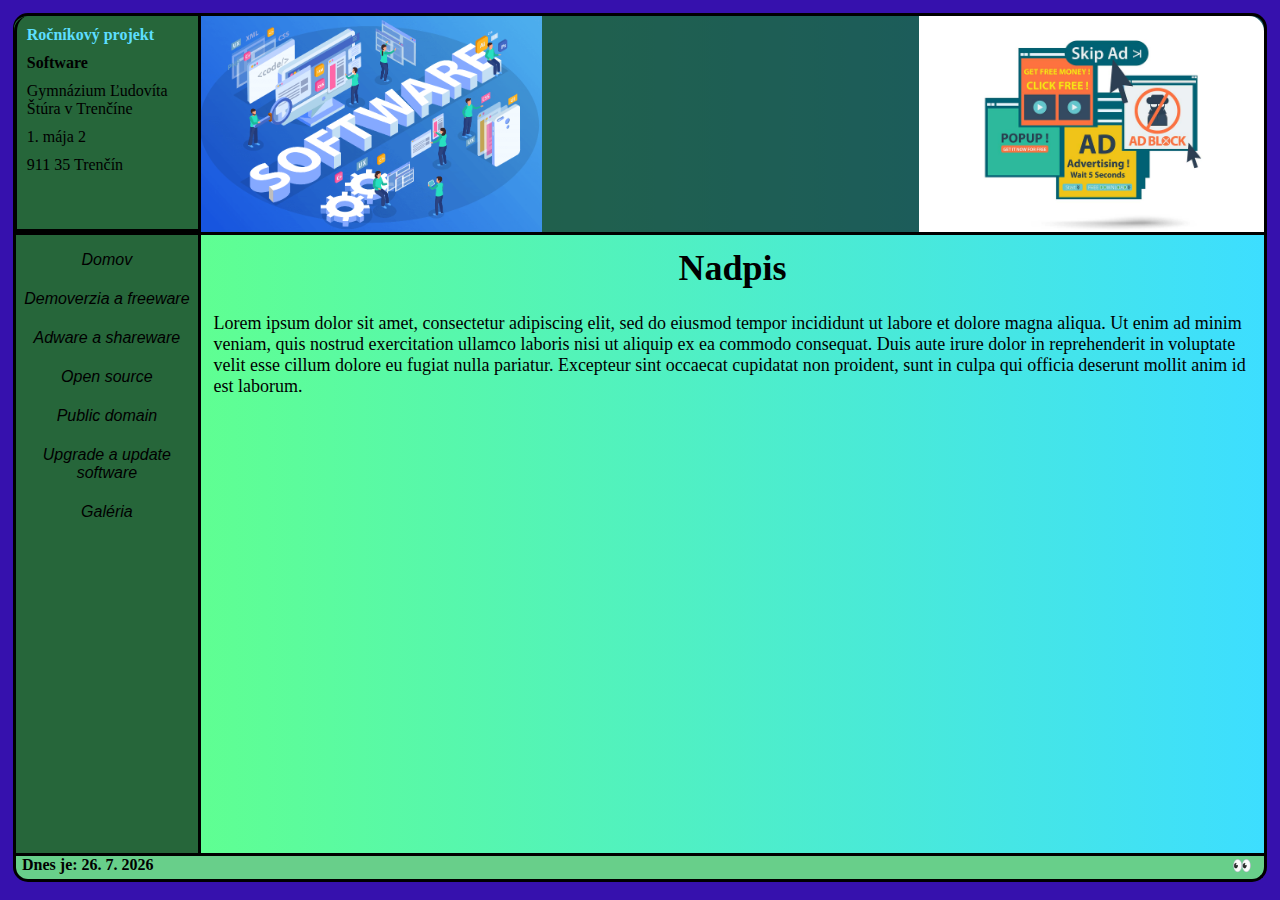
==== ad-share.html @ 27575849 "Template updated" ====
<html>

<head>
	<meta http-equiv="Content-Language" content="sk">
	<meta http-equiv="Content-Type" content="text/html; charset=UTF-8">
	<title>Domov</title>
	<link rel="stylesheet" type="text/css" href="Css/css.css"/>
	<link rel="icon" href="Images/coolpenguinfishing.png">
	<script type="text/javascript" src="Javascript/jquery-1.9.1.min.js"></script>
	<script type="text/javascript" src="Javascript/rotate.js"></script>
</head>

<body>

<div id="hlavicka">

<div id="kontakty">
	<p><font color="#5DDEFF"><b>Ročníkový projekt</b></font></p>
	<p><b>Software</b></p>
	<p>Gymnázium Ľudovíta Štúra v Trenčíne</p>
	<p>1. mája 2</p>
	<p>911 35 Trenčín</p>
</div>

<div id="rotator">
	<img src="Images/adware.jpg">
	<img src="Images/open_source.png">
	<img src="Images/public_domain.png">
	<img src="Images/software2.jpg">
	<img src="Images/types-of-software.png">
	<img src="Images/update.jpg">
</div>

<img id="main-image" src="Images/software.png">

</div>

<div id="menu">
	<div id="polozkymenu">
		<p><a href="index.html" title="Domovská stránka">Domov</a></p>
		<p><a href="demo-free.html" title="Demoverzia a freeware">Demoverzia a freeware</a></p>
		<p><a href="ad-share.html" title="Adware a shareware">Adware a shareware</a></p>
		<p><a href="open-source.html" title="Open source">Open source</a></p>
		<p><a href="public-domain.html" title="Public domain">Public domain</a></p>
		<p><a href="upgrade-update.html" title="Upgrade a update software">Upgrade a update software</a></p>
		<p><a href="galeria.html" title="Galéria obrazkov">Galéria</a></p>
	</div>
</div>

<div id="data">
	<div id="text">
		<h1>Nadpis</h1>
		<p>Lorem ipsum dolor sit amet, consectetur adipiscing elit, sed do eiusmod tempor incididunt ut labore et dolore magna aliqua. 
		Ut enim ad minim veniam, quis nostrud exercitation ullamco laboris nisi ut aliquip ex ea commodo consequat.
		Duis aute irure dolor in reprehenderit in voluptate velit esse cillum dolore eu fugiat nulla pariatur.
		Excepteur sint occaecat cupidatat non proident, sunt in culpa qui officia deserunt mollit anim id est laborum.</p>
	</div>
</div>

<div id="pata">
	<span style="float: left; margin-left: 0.5%">
		<script src="Javascript/date.js"></script>
	</span>

	<span style="float: right; margin-right: 1%">👀</span>
</div>

<script type="text/javascript">
	$(window).load(function(){
	startRotator("#rotator")
	})
</script>

</body>
</html>
---- Css/css.css ----
body {
    width: 98%;
    margin-right: 1%;
    margin-left: 1%;
    margin-top: 1%;
    margin-bottom: 0%;
    background-color: #3611ad;
}

h1 {
    text-align: center;
    margin-top: 0px;
    font-style: bold;
}

td {
    border: solid 3px black;
}

#hlavicka {
    position: relative;
    background: linear-gradient(rgba(0, 0, 0, 0.6), rgba(0, 0, 0, 0.6)), linear-gradient(90deg, #5FFF92 0%, #3DDEFF 100%);
    box-sizing: border-box;
    border-right: 3px solid #000000;
    border-left: 1px solid #000000;
    border-top: 3px solid #000000;
    border-bottom: 3px solid #000000;
    border-top-left-radius: 15px;
    border-top-right-radius: 15px;
    height: 25%;
}

#kontakty {
    background: linear-gradient(rgba(0, 0, 0, 0.6), rgba(0, 0, 0, 0.6)), rgba(95, 255, 146, 1);
    box-sizing: border-box;
    border-left: 3px solid #000000;
    border-right: 3px solid #000000;
    border-bottom: 3px solid #000000;
    float: left;
    border-top-left-radius: 15px;
    width: 15%;
    height: 100%;
}

#kontakty p {
    margin: 10px;
    font-family: "Verdana";
}

#rotator img {
    position: absolute;
    right: 0;
    height: 100%;
    border-top-right-radius: 15px;
}

#main-image {
    height: 100%;
}

#menu {
    background: linear-gradient(rgba(0, 0, 0, 0.6), rgba(0, 0, 0, 0.6)), rgba(95, 255, 146, 1);
    box-sizing: border-box;
    border-right: 3px solid #000000;
    border-left: 3px solid #000000;
    border-bottom: 3px solid #000000;
    float: left;
    width: 15%;
    height: 70%;
}

#polozkymenu p {
    text-align: center;
    font-style: italic;
    font-family: "Arial";
    padding-bottom: 5px;
}

#polozkymenu a {
    text-decoration: none;
}

#polozkymenu a:link {
    color: #000000;
}

#polozkymenu a:visited {
    color: #3DDEFF;
}

#polozkymenu a:active {
    color: #000000;
}

#polozkymenu a:hover {
    color: #5FFF92;
}

#data {
    background: linear-gradient(90deg, #5FFF92 0%, #3DDEFF 100%);
    box-sizing: border-box;
    border-right: 3px solid #000000;
    border-bottom: 3px solid #000000;
    height: 70%;
    margin-left: 15%;
    padding-left: 1%;
    padding-right: 1%;
    padding-top: 1%;
}

#text {
    font-size: 18px;
}

#pata {
    background-color: #68cf8a;
    box-sizing: border-box;
    border-right: 3px solid #000000;
    border-left: 3px solid #000000;
    border-bottom: 3px solid #000000;
    height: 3%;
    border-bottom-right-radius: 15px;
    border-bottom-left-radius: 15px;
}
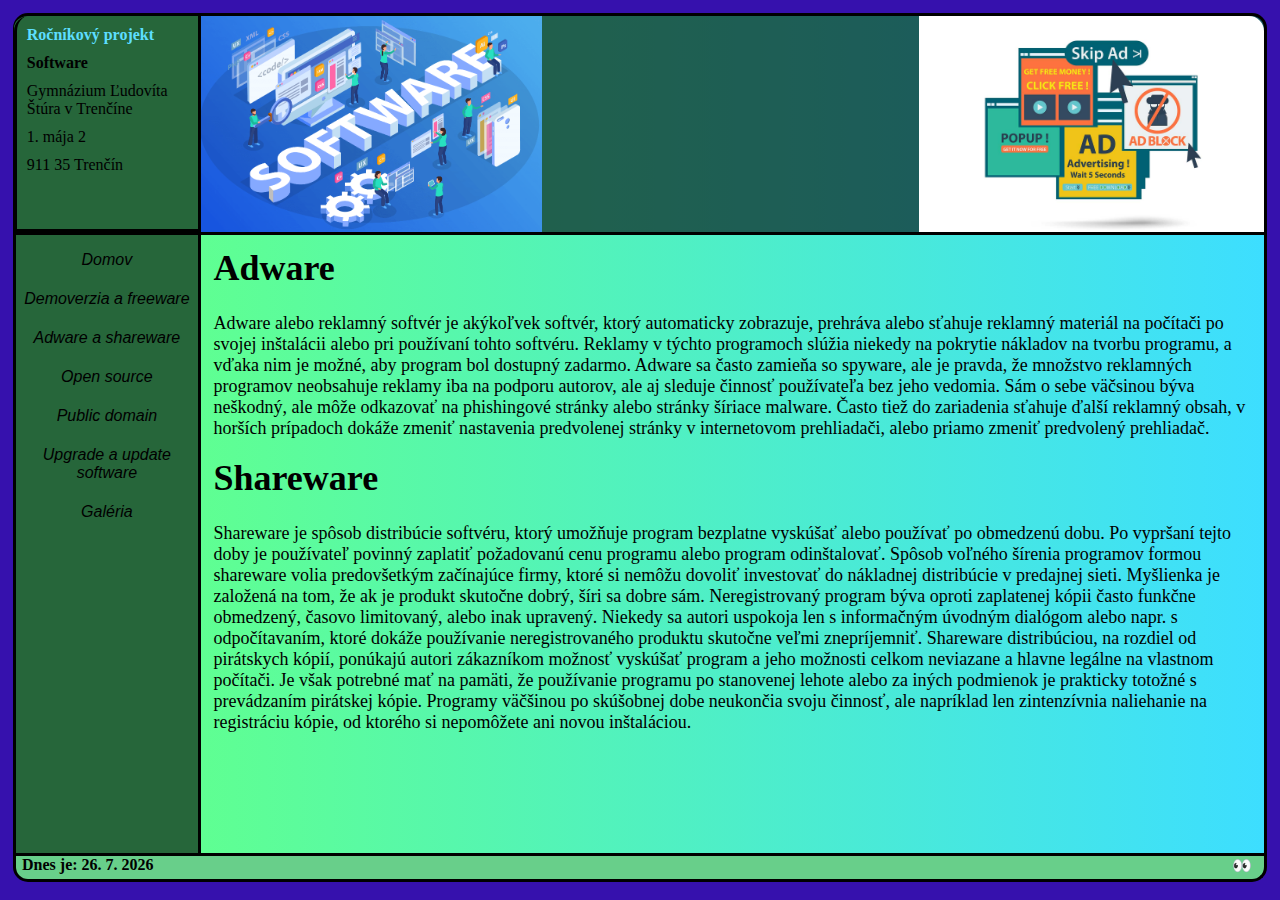
==== commit 4b2ce3a2: "Final project" ====
--- a/ad-share.html
+++ b/ad-share.html
@@ -49,11 +49,26 @@
 
 <div id="data">
 	<div id="text">
-		<h1>Nadpis</h1>
-		<p>Lorem ipsum dolor sit amet, consectetur adipiscing elit, sed do eiusmod tempor incididunt ut labore et dolore magna aliqua. 
-		Ut enim ad minim veniam, quis nostrud exercitation ullamco laboris nisi ut aliquip ex ea commodo consequat.
-		Duis aute irure dolor in reprehenderit in voluptate velit esse cillum dolore eu fugiat nulla pariatur.
-		Excepteur sint occaecat cupidatat non proident, sunt in culpa qui officia deserunt mollit anim id est laborum.</p>
+		<h1>Adware</h1>
+		<p>Adware alebo reklamný softvér je akýkoľvek softvér, ktorý automaticky zobrazuje, prehráva alebo sťahuje reklamný materiál
+		na počítači po svojej inštalácii alebo pri používaní tohto softvéru. Reklamy v týchto programoch slúžia niekedy na
+		pokrytie nákladov na tvorbu programu, a vďaka nim je možné, aby program bol dostupný zadarmo.
+		Adware sa často zamieňa so spyware, ale je pravda, že množstvo reklamných programov neobsahuje reklamy
+		iba na podporu autorov, ale aj sleduje činnosť používateľa bez jeho vedomia. Sám o sebe väčsinou býva neškodný,
+		ale môže odkazovať na phishingové stránky alebo stránky šíriace malware. Často tiež do zariadenia sťahuje ďalší reklamný obsah,
+		v horších prípadoch dokáže zmeniť nastavenia predvolenej stránky v internetovom prehliadači, alebo priamo zmeniť predvolený prehliadač.</p>
+		<h1>Shareware</h1>
+		<p>Shareware je spôsob distribúcie softvéru, ktorý umožňuje program bezplatne vyskúšať alebo používať po obmedzenú dobu.
+		Po vypršaní tejto doby je používateľ povinný zaplatiť požadovanú cenu programu alebo program odinštalovať.
+		Spôsob voľného šírenia programov formou shareware volia predovšetkým začínajúce firmy, ktoré si nemôžu dovoliť investovať
+		do nákladnej distribúcie v predajnej sieti. Myšlienka je založená na tom, že ak je produkt skutočne dobrý, šíri sa dobre sám.
+		Neregistrovaný program býva oproti zaplatenej kópii často funkčne obmedzený, časovo limitovaný, alebo inak upravený.
+		Niekedy sa autori uspokoja len s informačným úvodným dialógom alebo napr. s odpočítavaním, ktoré dokáže používanie
+		neregistrovaného produktu skutočne veľmi znepríjemniť. Shareware distribúciou, na rozdiel od pirátskych kópií, ponúkajú
+		autori zákazníkom možnosť vyskúšať program a jeho možnosti celkom neviazane a hlavne legálne na vlastnom počítači.
+		Je však potrebné mať na pamäti, že používanie programu po stanovenej lehote alebo za iných podmienok je prakticky
+		totožné s prevádzaním pirátskej kópie. Programy väčšinou po skúšobnej dobe neukončia svoju činnosť, ale napríklad len
+		zintenzívnia naliehanie na registráciu kópie, od ktorého si nepomôžete ani novou inštaláciou.</p>
 	</div>
 </div>
 
--- a/Css/css.css
+++ b/Css/css.css
@@ -8,8 +8,13 @@
 }
 
 h1 {
-    text-align: center;
+    text-align: left;
     margin-top: 0px;
+    font-style: bold;
+}
+
+h2 {
+    text-align: left;
     font-style: bold;
 }
 
